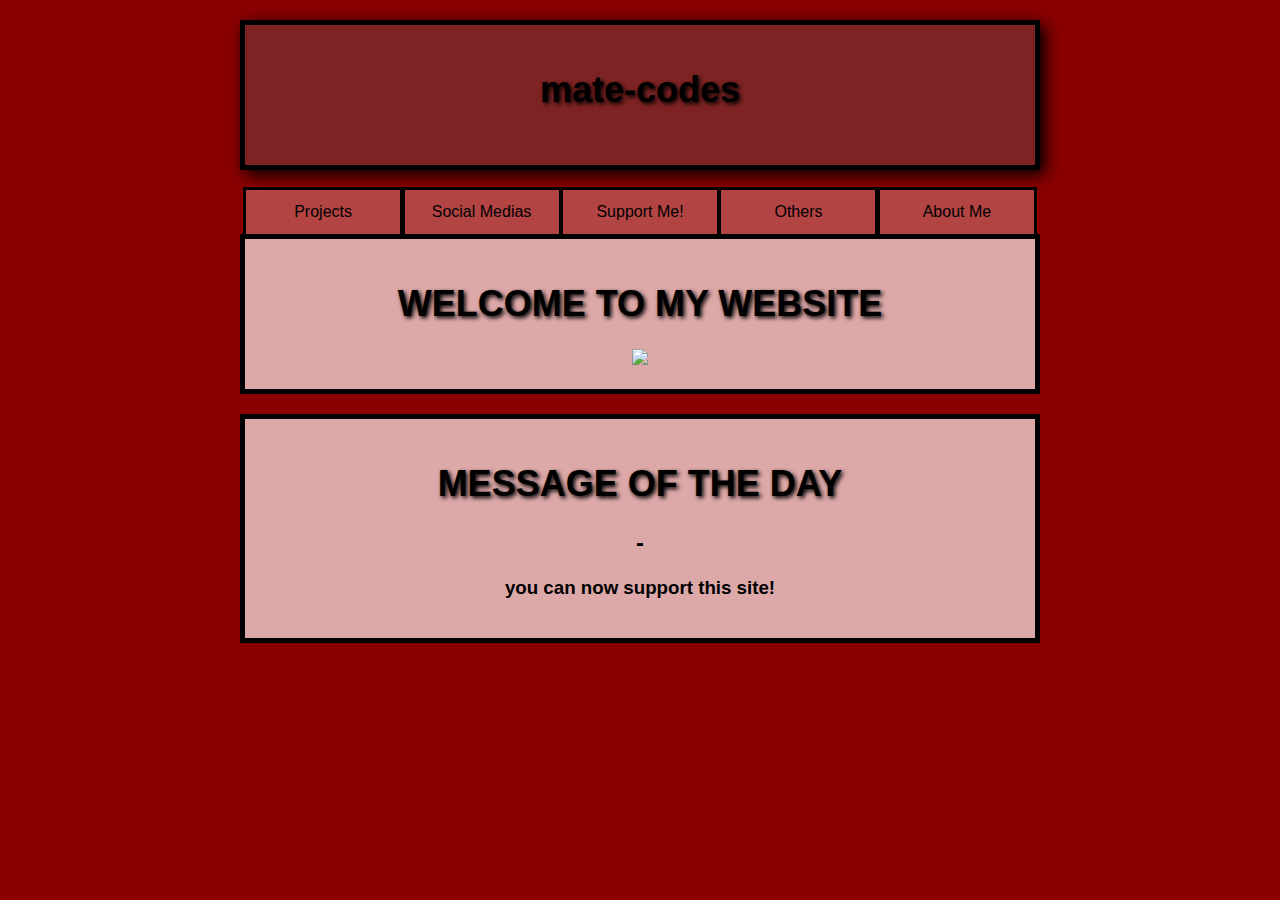
==== index.html @ 53bb156d "Add files via upload" ====
<!DOCTYPE html>
<html lang="en">
<head>
  <link rel="stylesheet" type="text/css" href="styles.css">
  <meta charset="UTF-8">
  <meta name="viewport" content="width=device-width, initial-scale=1.0">
  <title>mate-codes</title>
  <link rel="stylesheet" href="style.css">
</head>
<body>
    
  <div class="container">
    <div class="boxtitle">
      <a href="index.html"><h1>mate-codes</h1></a>
    </div>
    <!-- Buttons added here -->
    <div class="buttons">
      <button onclick="window.location.href='projects.html'">Projects</button>
      <button onclick="window.location.href='socialmedias.html'">Social Medias</button>
      <button onclick="window.location.href='supportme.html'">Support Me!</button>
      <button onclick="window.location.href='others.html'">Others</button>
      <button onclick="window.location.href='about.html'">About Me</button>
    </div>


    <div class="boxmain">
      <h1>WELCOME TO MY WEBSITE</h1>
      <img src="bread-coiny-bread.gif"> 
    </div>

    <div class="boxmsg">
      <h1>MESSAGE OF THE DAY</h1>
      <h2>-</h2>
      <h3>you can now support this site!</h3>
    </div>
  </div>
</body>
</html>
---- style.css ----
body {
  background-color: #8a0000;
  font-family: Arial, sans-serif;
  color: #000000;
  margin: 0;
  padding: 0;
  background-image: url('background.jpg');
}

.container {
  max-width: 800px;
  margin: 0 auto;
  padding: 20px;
  text-align: center;
}

.boxtitle {
  border: 5px solid #000000;
  background-color: #7e2323;
  box-shadow: 5px 5px 15px #000000;
  margin-bottom: 20px;
  min-height: 100px;
  padding: 20px;
}

.boxmain {
  border: 5px solid #000000;
  background-color: #dda8a8;
  margin-bottom: 20px;
  min-height: 100px;
  padding: 20px;
}

.boxmsg {
  border: 5px solid #000000;
  background-color: #dda8a8;
  margin-bottom: 20px;
  min-height: 100px;
  padding: 20px;
}

h1 {
  font-size: 36px;
  text-shadow: 2px 2px 4px #000000;
}

.boxtitle a {
  color: black;
  text-decoration: none;
}

.boxmain a {
  color: rgb(168, 0, 56);
  text-decoration: none;
}

.buttons {
  margin-top: 0;
}

.buttons button {
  padding: 10px 20px;
  margin: -3px;
  background-color: #b34444;
  border: 3px solid black;
  font-size: 16px;
  cursor: pointer;
  width: 160px;
  height: 50px;
}

.buttons button:hover {
  background-color: #bd2828;
}

.code-text {
  border: 2px solid black;
  background-color: #ffffff;
  padding: 10px;
}

.container {
  max-width: 800px;
  margin: 0 auto;
  padding: 20px;
  text-align: center;
}
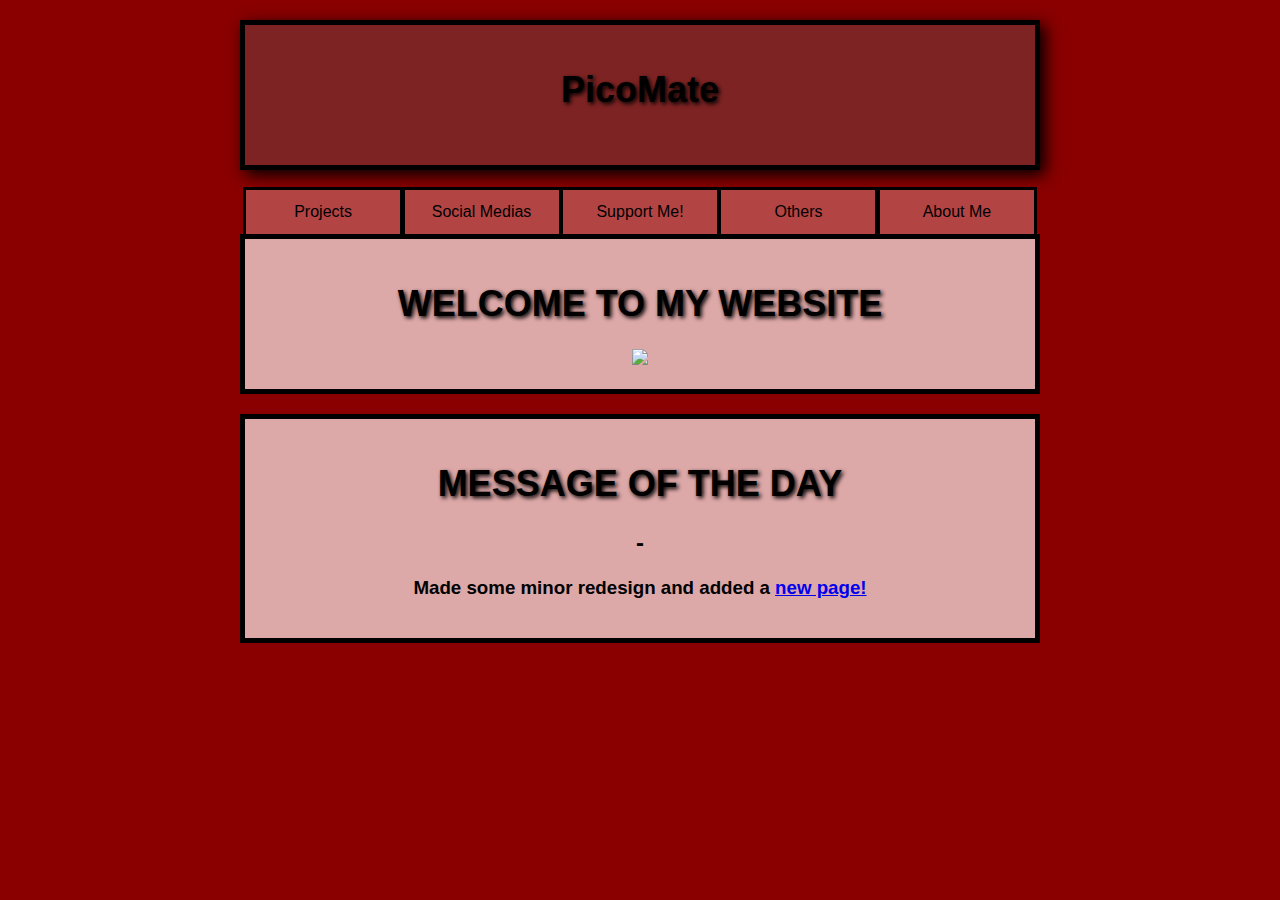
==== commit cba66ce3: "Add files via upload" ====
--- a/index.html
+++ b/index.html
@@ -4,14 +4,14 @@
   <link rel="stylesheet" type="text/css" href="styles.css">
   <meta charset="UTF-8">
   <meta name="viewport" content="width=device-width, initial-scale=1.0">
-  <title>mate-codes</title>
+  <title>PicoMate</title>
   <link rel="stylesheet" href="style.css">
 </head>
 <body>
     
   <div class="container">
     <div class="boxtitle">
-      <a href="index.html"><h1>mate-codes</h1></a>
+      <a href="index.html"><h1>PicoMate</h1></a>
     </div>
     <!-- Buttons added here -->
     <div class="buttons">
@@ -31,7 +31,7 @@
     <div class="boxmsg">
       <h1>MESSAGE OF THE DAY</h1>
       <h2>-</h2>
-      <h3>you can now support this site!</h3>
+      <h3>Made some minor redesign and added a <a href="others/blinkie/blinkie.html">new page!</a></h3></h3>
     </div>
   </div>
 </body>
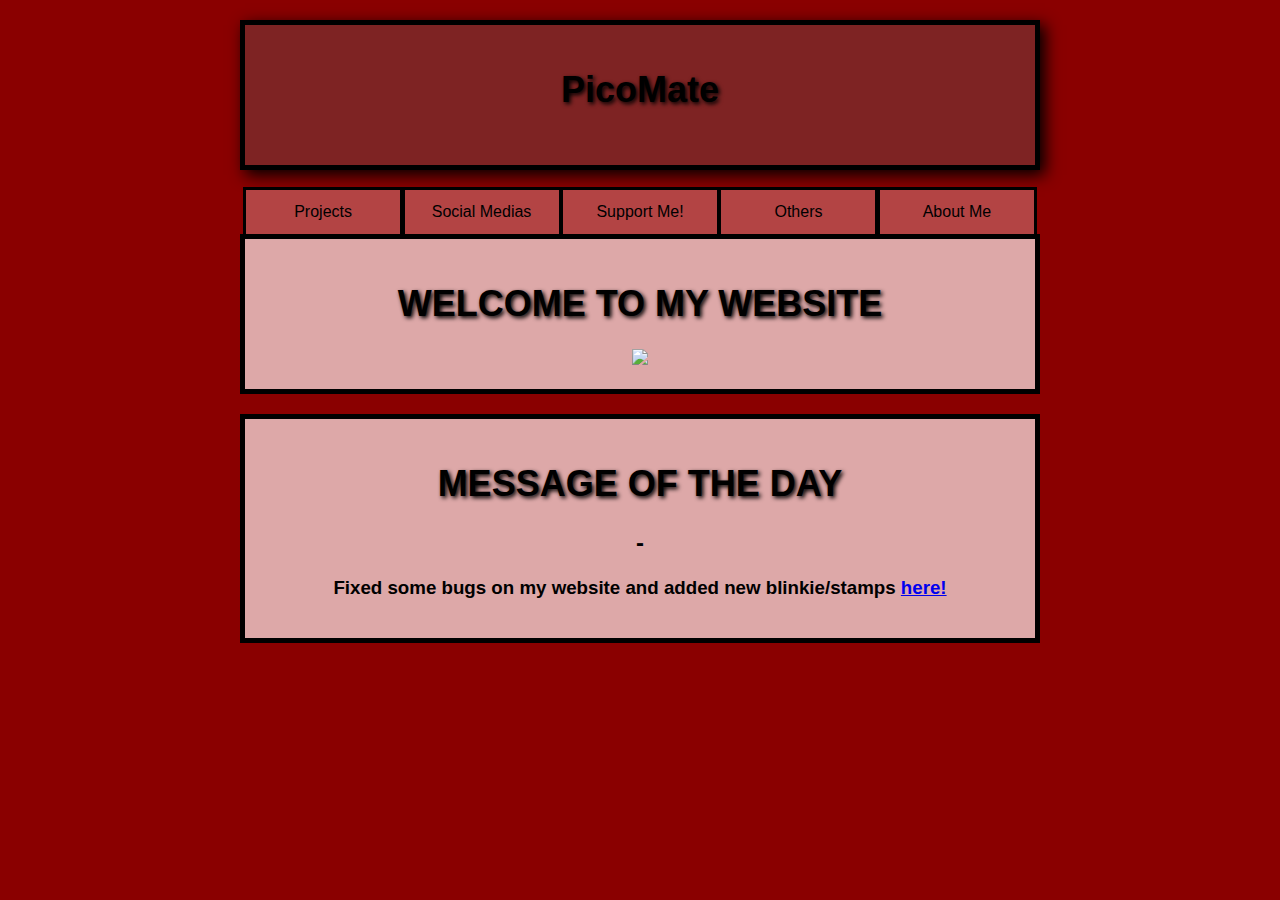
==== commit 1b09ebe6: "Add files via upload" ====
--- a/index.html
+++ b/index.html
@@ -31,7 +31,7 @@
     <div class="boxmsg">
       <h1>MESSAGE OF THE DAY</h1>
       <h2>-</h2>
-      <h3>Made some minor redesign and added a <a href="others/blinkie/blinkie.html">new page!</a></h3></h3>
+      <h3>Fixed some bugs on my website and added new blinkie/stamps <a href="others/blinkie/blinkie.html">here!</a></h3></h3>
     </div>
   </div>
 </body>
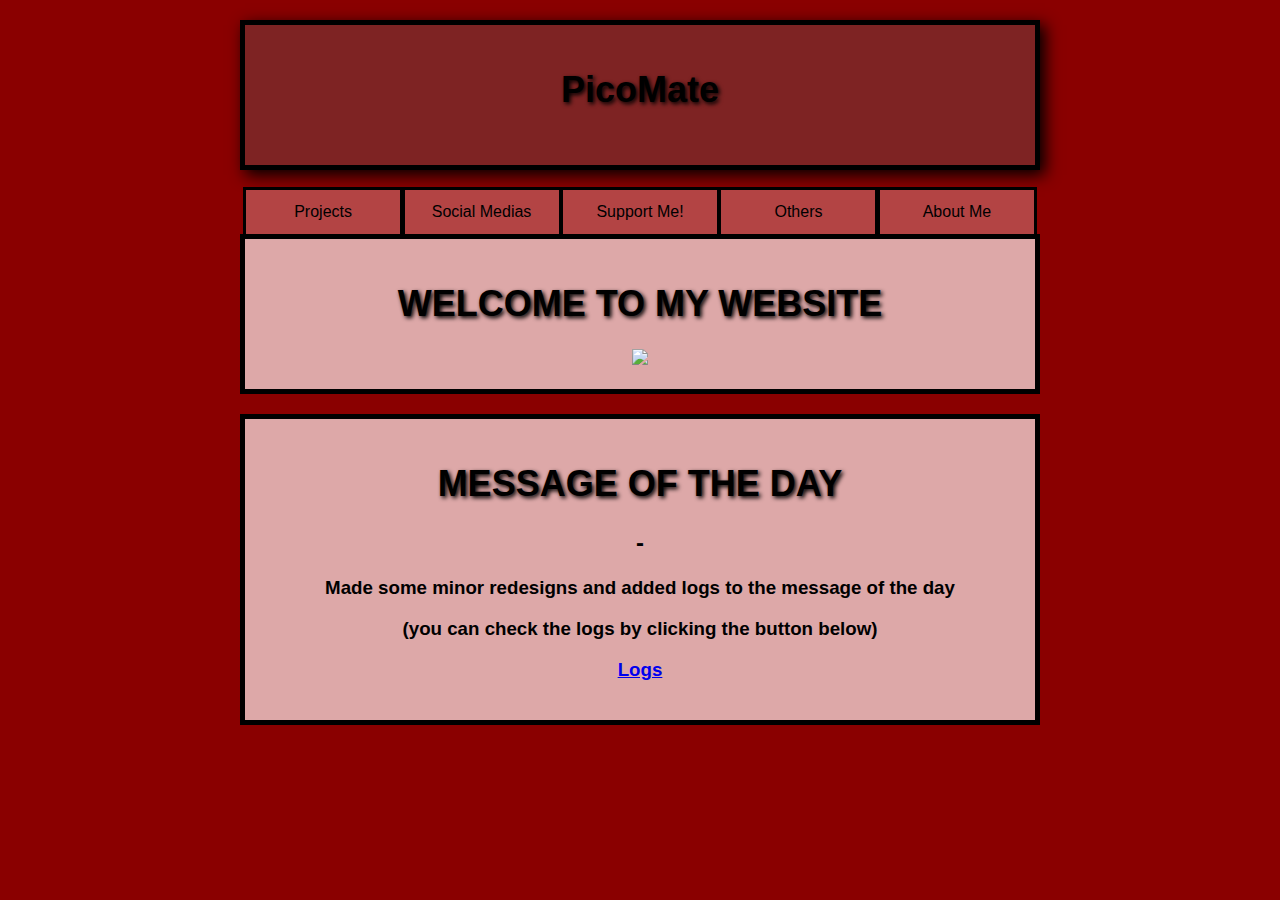
==== commit 568c495d: "Add files via upload" ====
--- a/index.html
+++ b/index.html
@@ -13,7 +13,6 @@
     <div class="boxtitle">
       <a href="index.html"><h1>PicoMate</h1></a>
     </div>
-    <!-- Buttons added here -->
     <div class="buttons">
       <button onclick="window.location.href='projects.html'">Projects</button>
       <button onclick="window.location.href='socialmedias.html'">Social Medias</button>
@@ -31,7 +30,9 @@
     <div class="boxmsg">
       <h1>MESSAGE OF THE DAY</h1>
       <h2>-</h2>
-      <h3>Fixed some bugs on my website and added new blinkie/stamps <a href="others/blinkie/blinkie.html">here!</a></h3></h3>
+      <h3>Made some minor redesigns and added logs to the message of the day</h3>
+      <h3>(you can check the logs by clicking the button below)</h3>
+      <h3><a href="MOTDlogs.html">Logs</a></h3>
     </div>
   </div>
 </body>
